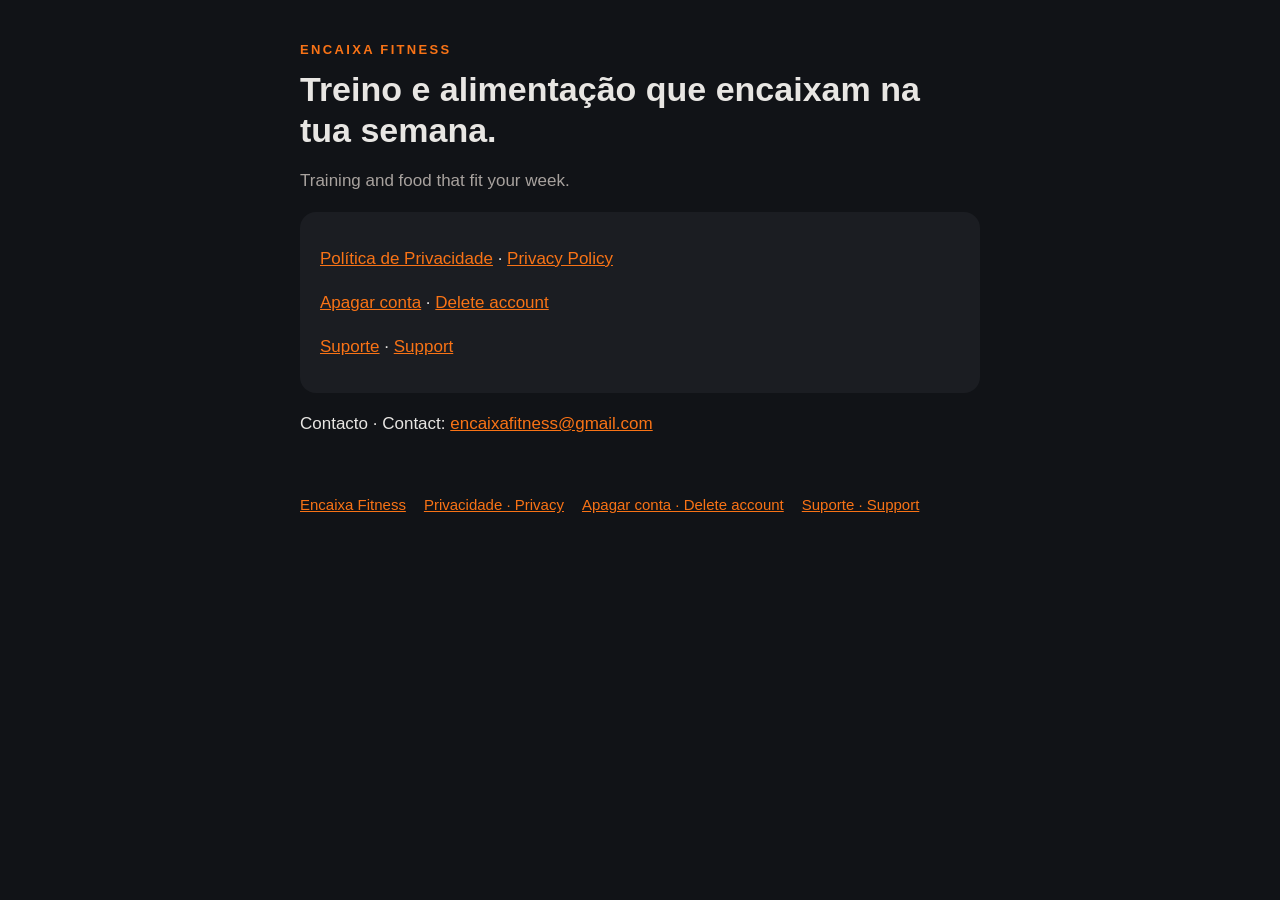
==== index.html @ 7eadec0a "Privacy policy, account deletion and support pages; health data consent at sign-up Co-Authored-By: C" ====
<!DOCTYPE html>
<html lang="pt">
<head>
<meta charset="utf-8">
<meta name="viewport" content="width=device-width, initial-scale=1">
<title>Encaixa Fitness — Encaixa Fitness</title>
<link rel="stylesheet" href="style.css">
</head>
<body>
<main>
<div class="eyebrow">Encaixa Fitness</div>
<h1>Treino e alimentação que encaixam na tua semana.</h1>
<p class="muted">Training and food that fit your week.</p>
<div class="card">
<p><a href="privacy.html">Política de Privacidade</a> · <a href="privacy.html#en">Privacy Policy</a></p>
<p><a href="delete-account.html">Apagar conta</a> · <a href="delete-account.html#en">Delete account</a></p>
<p><a href="support.html">Suporte</a> · <a href="support.html#en">Support</a></p>
</div>
<p>Contacto · Contact: <a href="mailto:encaixafitness@gmail.com">encaixafitness@gmail.com</a></p>
<nav class="foot"><a href="index.html">Encaixa Fitness</a><a href="privacy.html">Privacidade · Privacy</a><a href="delete-account.html">Apagar conta · Delete account</a><a href="support.html">Suporte · Support</a></nav>
</main>
</body>
</html>
---- style.css ----
:root { color-scheme: dark; --bg: #111317; --card: #1b1d22; --text: #e8e6e3; --muted: #a8a29e; --accent: #f97316; }
* { box-sizing: border-box; }
body { margin: 0; background: var(--bg); color: var(--text); font: 17px/1.6 -apple-system, BlinkMacSystemFont, "Segoe UI", Roboto, sans-serif; }
main { max-width: 720px; margin: 0 auto; padding: 40px 20px 80px; }
.eyebrow { color: var(--accent); letter-spacing: .18em; font-size: 13px; font-weight: 700; text-transform: uppercase; }
h1 { font-size: 34px; line-height: 1.2; margin: 8px 0 4px; }
h2 { font-size: 22px; margin: 36px 0 8px; }
h3 { font-size: 18px; margin: 24px 0 6px; }
p, li { color: var(--text); }
.muted { color: var(--muted); }
a { color: var(--accent); }
.lang { display: flex; gap: 12px; margin: 16px 0 8px; }
.lang a { padding: 4px 12px; border: 1px solid #333; border-radius: 999px; text-decoration: none; font-size: 15px; }
.card { background: var(--card); border-radius: 16px; padding: 16px 20px; margin: 16px 0; }
.todo { background: #7c2d12; color: #fff; padding: 0 4px; border-radius: 4px; }
hr { border: 0; border-top: 1px solid #2a2c31; margin: 56px 0; }
nav.foot { margin-top: 56px; display: flex; gap: 18px; flex-wrap: wrap; font-size: 15px; }
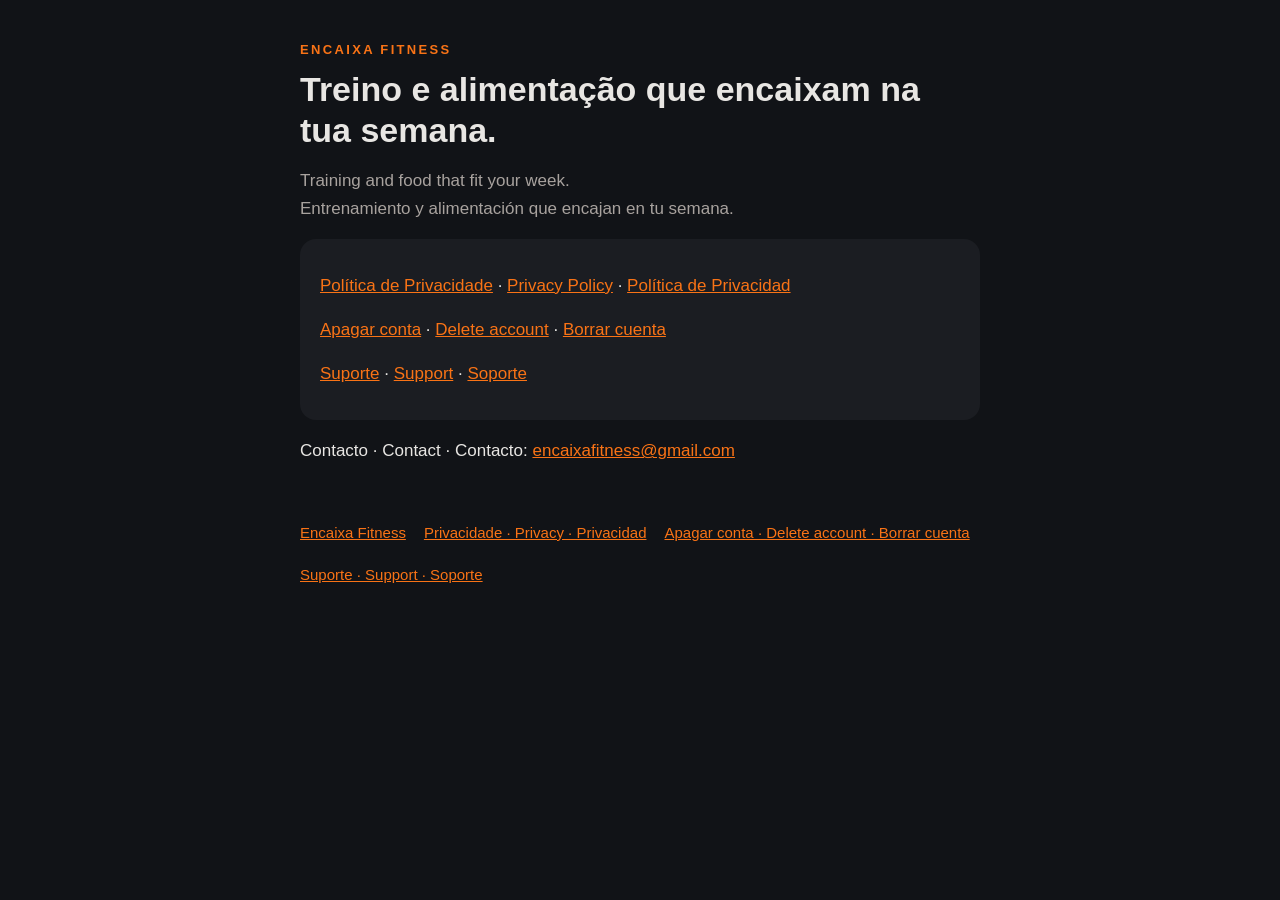
==== commit 216796ff: "Site: Spanish version of the privacy, account deletion and support pages Co-Authored-By: Claude Opus" ====
--- a/index.html
+++ b/index.html
@@ -10,14 +10,14 @@
 <main>
 <div class="eyebrow">Encaixa Fitness</div>
 <h1>Treino e alimentação que encaixam na tua semana.</h1>
-<p class="muted">Training and food that fit your week.</p>
+<p class="muted">Training and food that fit your week.<br>Entrenamiento y alimentación que encajan en tu semana.</p>
 <div class="card">
-<p><a href="privacy.html">Política de Privacidade</a> · <a href="privacy.html#en">Privacy Policy</a></p>
-<p><a href="delete-account.html">Apagar conta</a> · <a href="delete-account.html#en">Delete account</a></p>
-<p><a href="support.html">Suporte</a> · <a href="support.html#en">Support</a></p>
+<p><a href="privacy.html">Política de Privacidade</a> · <a href="privacy.html#en">Privacy Policy</a> · <a href="privacy.html#es">Política de Privacidad</a></p>
+<p><a href="delete-account.html">Apagar conta</a> · <a href="delete-account.html#en">Delete account</a> · <a href="delete-account.html#es">Borrar cuenta</a></p>
+<p><a href="support.html">Suporte</a> · <a href="support.html#en">Support</a> · <a href="support.html#es">Soporte</a></p>
 </div>
-<p>Contacto · Contact: <a href="mailto:encaixafitness@gmail.com">encaixafitness@gmail.com</a></p>
-<nav class="foot"><a href="index.html">Encaixa Fitness</a><a href="privacy.html">Privacidade · Privacy</a><a href="delete-account.html">Apagar conta · Delete account</a><a href="support.html">Suporte · Support</a></nav>
+<p>Contacto · Contact · Contacto: <a href="mailto:encaixafitness@gmail.com">encaixafitness@gmail.com</a></p>
+<nav class="foot"><a href="index.html">Encaixa Fitness</a><a href="privacy.html">Privacidade · Privacy · Privacidad</a><a href="delete-account.html">Apagar conta · Delete account · Borrar cuenta</a><a href="support.html">Suporte · Support · Soporte</a></nav>
 </main>
 </body>
 </html>
